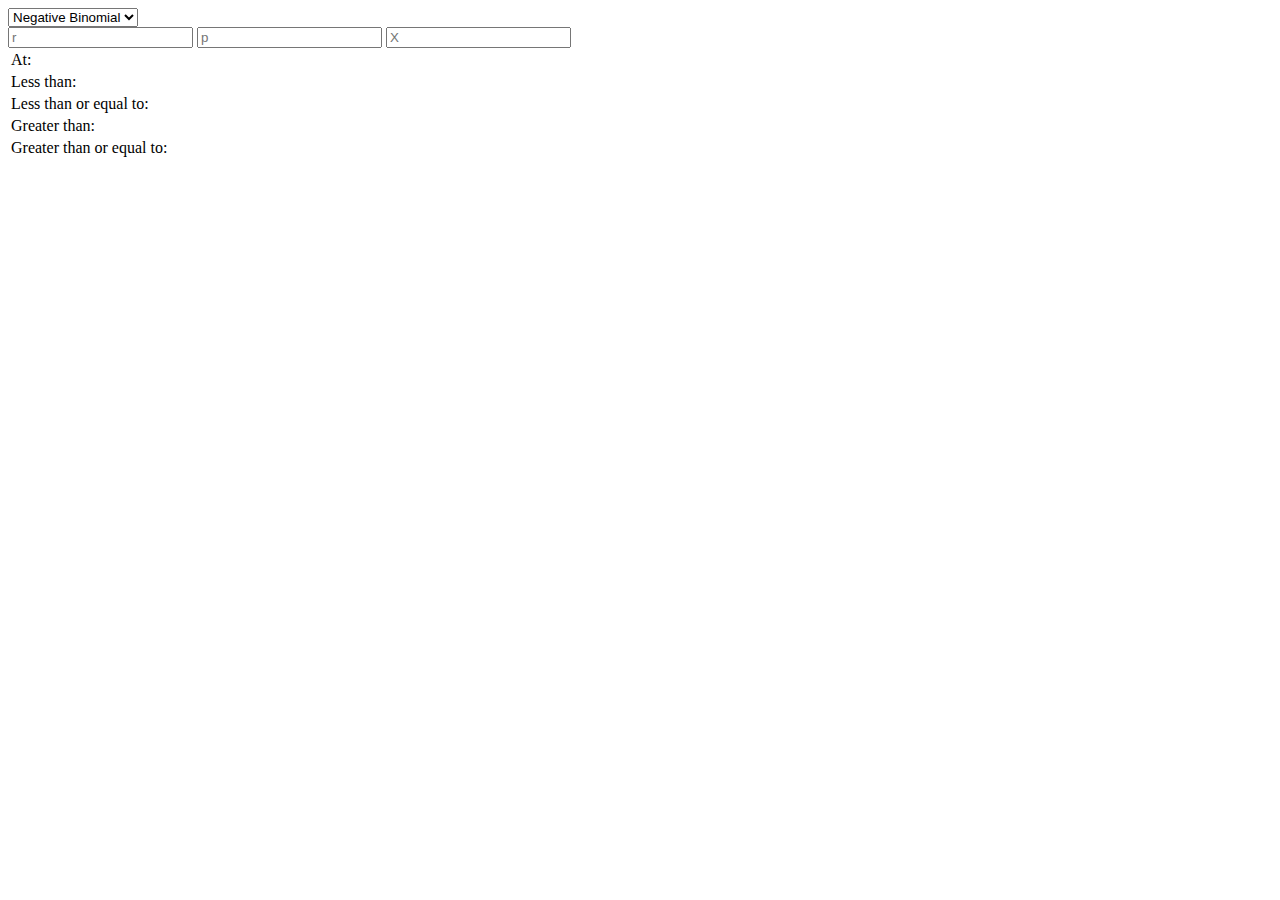
==== prob-dists/index.html @ 72730811 "Bring in more files" ====
<!DOCTYPE html>
<html lang="en">
<head>
    <meta charset="UTF-8">
    <meta http-equiv="X-UA-Compatible" content="IE=edge">
    <meta name="viewport" content="width=device-width, initial-scale=1.0">
    <title>Probability Distributions</title>
    <link rel="stylesheet" href="./style.css">
</head>
<body>
    <select>
        <option value="Negative Binomial">Negative Binomial</option>
        <option value="Poisson">Poisson</option>
        <option value="Binomial">Binomial</option>
    </select>
    <div class="distributionInput">
        <input type="number" placeholder="r">
        <input type="number" placeholder="p">
        <input type="number" placeholder="X">
        <table>
            <tr>
                <td>At: </td>
                <td></td>
            </tr>
            <tr>
                <td>Less than: </td>
                <td></td>
            </tr>
            <tr>
                <td>Less than or equal to: </td>
                <td></td>
            </tr>
            <tr>
                <td>Greater than: </td>
                <td></td>
            </tr>
            <tr>
                <td>Greater than or equal to: </td>
                <td></td>
            </tr>
        </table>
    </div>
    <script type="module" src="./ui.js"></script>
</body>
</html>
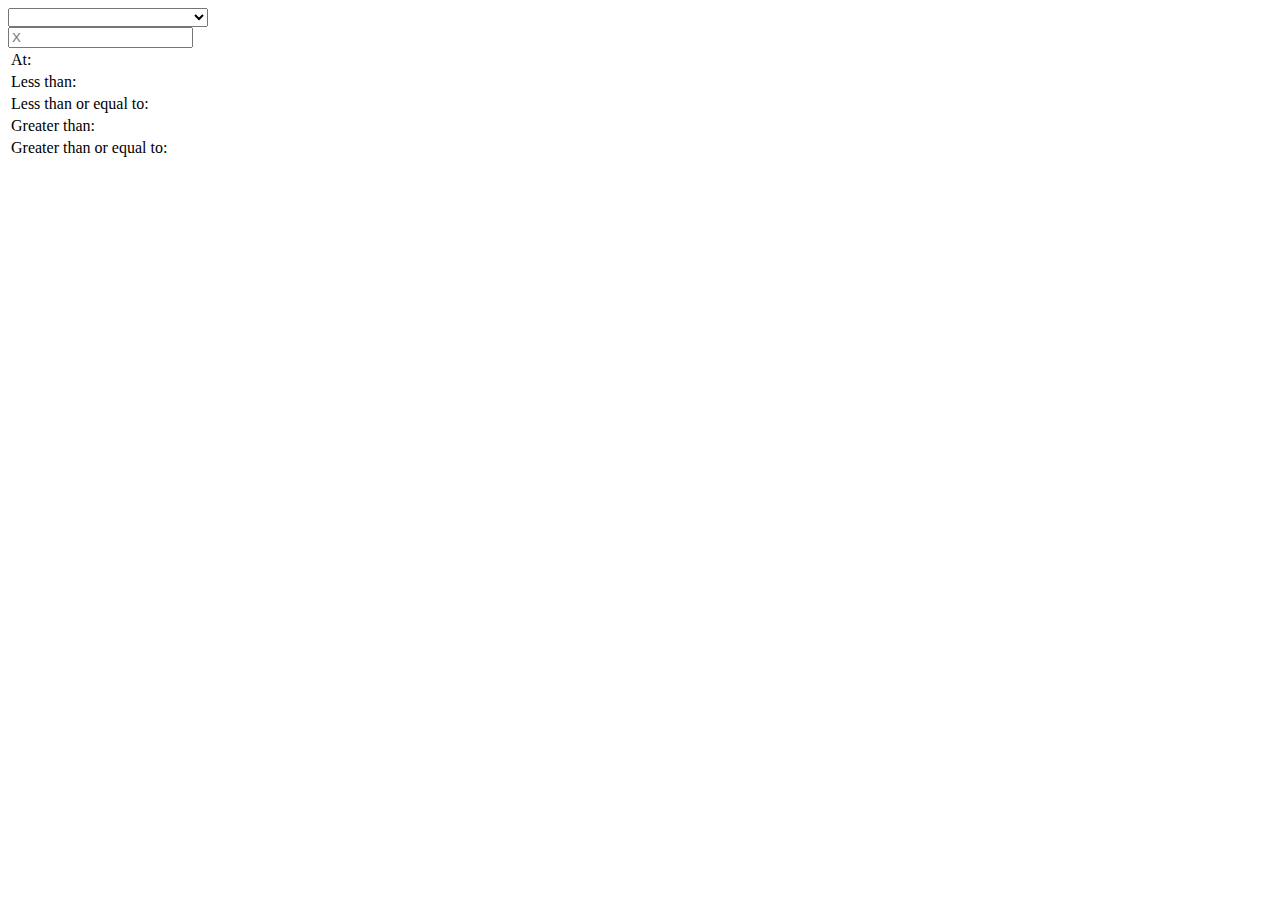
==== commit 116545c8: "moved distribution modules into own folder; made DOM depend on distributions" ====
--- a/prob-dists/index.html
+++ b/prob-dists/index.html
@@ -1,21 +1,22 @@
 <!DOCTYPE html>
 <html lang="en">
-<head>
-    <meta charset="UTF-8">
-    <meta http-equiv="X-UA-Compatible" content="IE=edge">
-    <meta name="viewport" content="width=device-width, initial-scale=1.0">
-    <title>Probability Distributions</title>
-    <link rel="stylesheet" href="./style.css">
+    <head>
+        <meta charset="UTF-8">
+        <meta http-equiv="X-UA-Compatible" content="IE=edge">
+        <meta name="viewport" content="width=device-width, initial-scale=1.0">
+        <title>Probability Distributions</title>
+        <link rel="stylesheet" href="./style.css">
+        <script src="../math.min.js"></script>
+        <script type="module" src="ui.js"></script>
 </head>
 <body>
-    <select>
-        <option value="Negative Binomial">Negative Binomial</option>
-        <option value="Poisson">Poisson</option>
-        <option value="Binomial">Binomial</option>
+    <div id="testDiv"></div>
+    <select id="distributionSelector">
+        <option value=""></option>
     </select>
     <div class="distributionInput">
-        <input type="number" placeholder="r">
-        <input type="number" placeholder="p">
+        <!-- <input type="number" placeholder="r"> -->
+        <!-- <input type="number" placeholder="p"> -->
         <input type="number" placeholder="X">
         <table>
             <tr>
@@ -40,6 +41,5 @@
             </tr>
         </table>
     </div>
-    <script type="module" src="./ui.js"></script>
 </body>
 </html>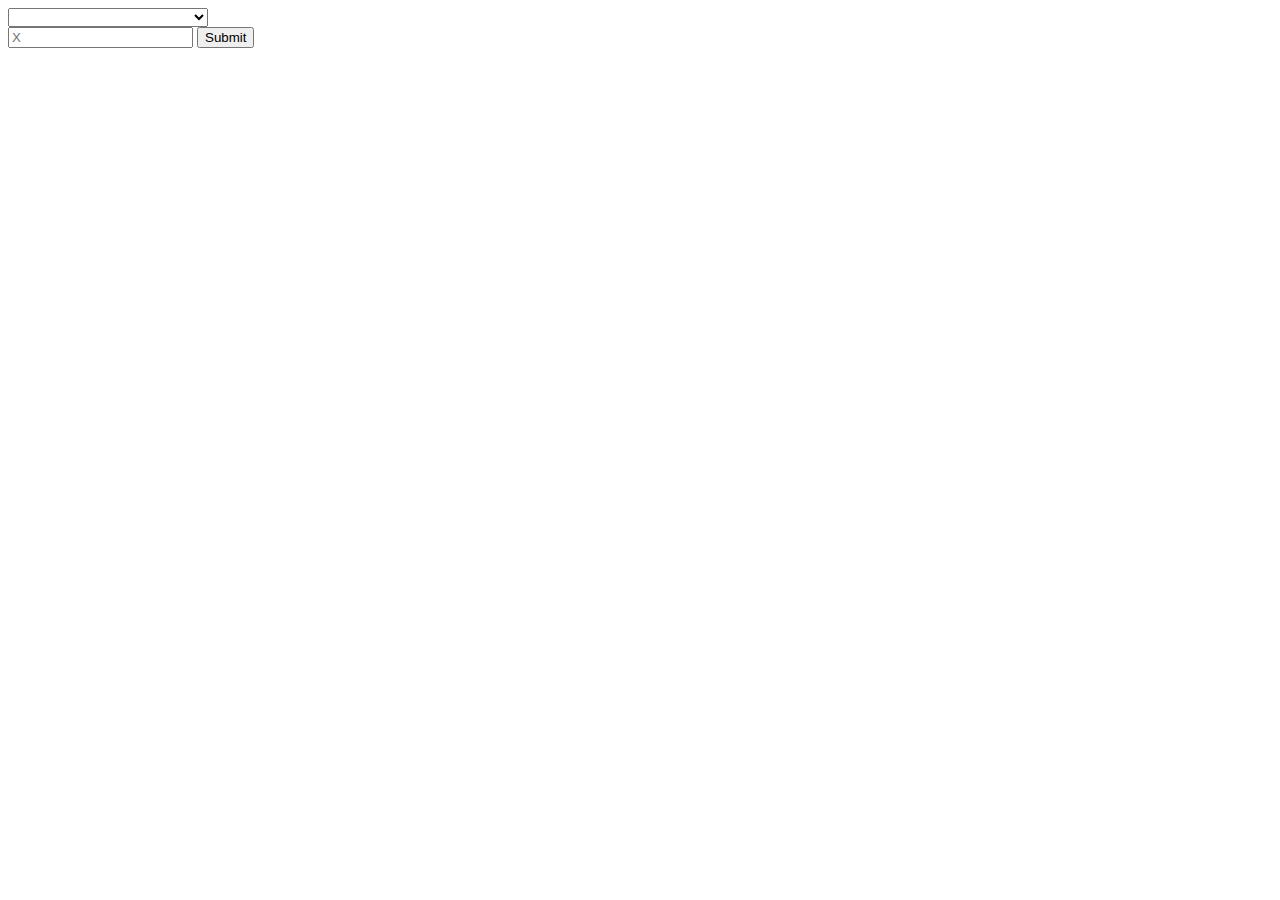
==== commit 4c6ddee5: "made UI class, displaying works!!!" ====
--- a/prob-dists/index.html
+++ b/prob-dists/index.html
@@ -7,38 +7,18 @@
         <title>Probability Distributions</title>
         <link rel="stylesheet" href="./style.css">
         <script src="../math.min.js"></script>
-        <script type="module" src="ui.js"></script>
+        <script type="module" src="./ui.js"></script>
 </head>
 <body>
     <div id="testDiv"></div>
     <select id="distributionSelector">
         <option value=""></option>
     </select>
-    <div class="distributionInput">
-        <!-- <input type="number" placeholder="r"> -->
-        <!-- <input type="number" placeholder="p"> -->
-        <input type="number" placeholder="X">
-        <table>
-            <tr>
-                <td>At: </td>
-                <td></td>
-            </tr>
-            <tr>
-                <td>Less than: </td>
-                <td></td>
-            </tr>
-            <tr>
-                <td>Less than or equal to: </td>
-                <td></td>
-            </tr>
-            <tr>
-                <td>Greater than: </td>
-                <td></td>
-            </tr>
-            <tr>
-                <td>Greater than or equal to: </td>
-                <td></td>
-            </tr>
+    <div id="distributionInputContainer">
+        <div id="distributionParameterContainer"></div>
+        <input id="mainDistributionInput" type="number" placeholder="X">
+        <button id="submit">Submit</button>
+        <table id="distributionValueDisplayTable">
         </table>
     </div>
 </body>
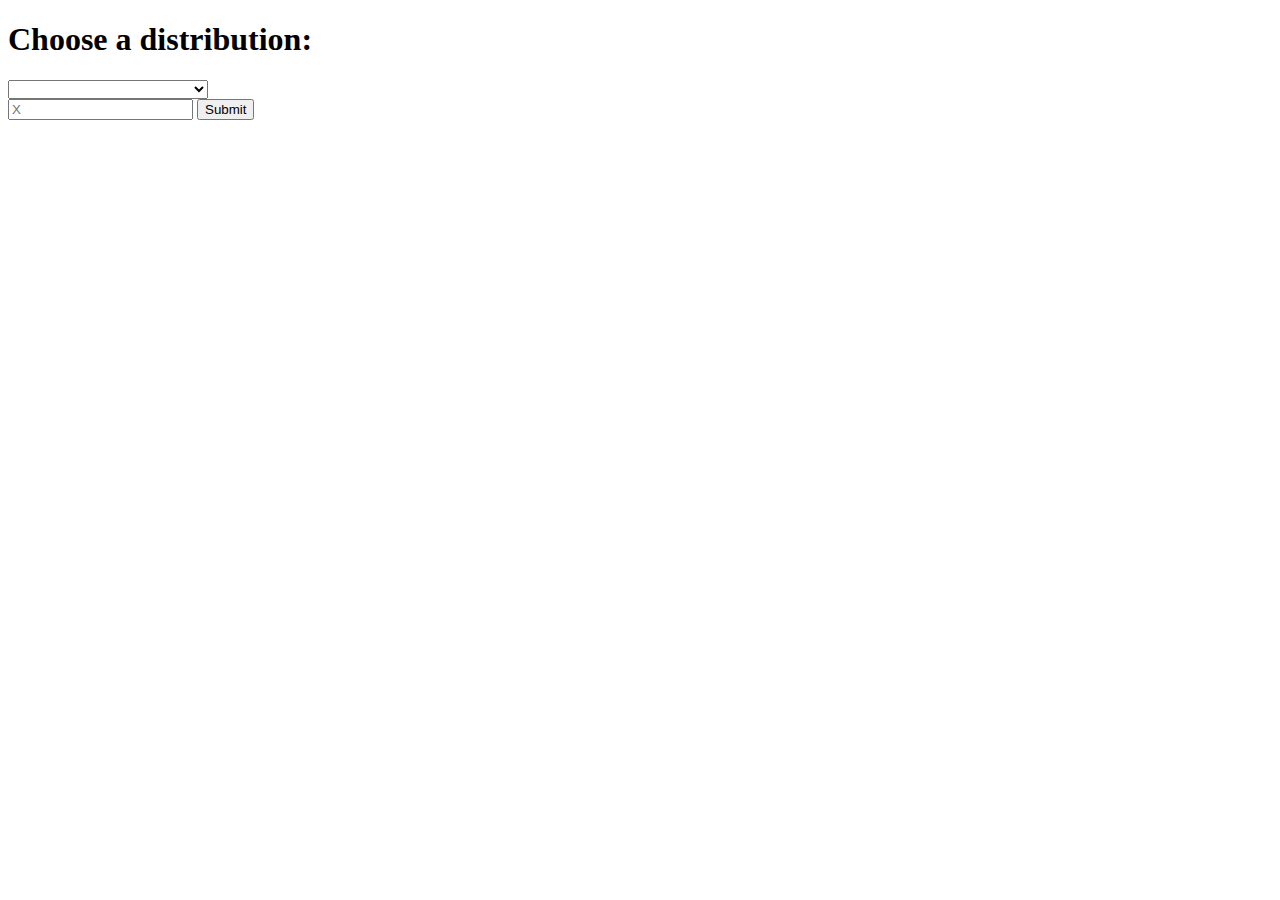
==== commit 8d3ca1d9: "got rid of random testDiv" ====
--- a/prob-dists/index.html
+++ b/prob-dists/index.html
@@ -10,7 +10,7 @@
         <script type="module" src="./ui.js"></script>
 </head>
 <body>
-    <div id="testDiv"></div>
+    <h1>Choose a distribution:</h1>
     <select id="distributionSelector">
         <option value=""></option>
     </select>
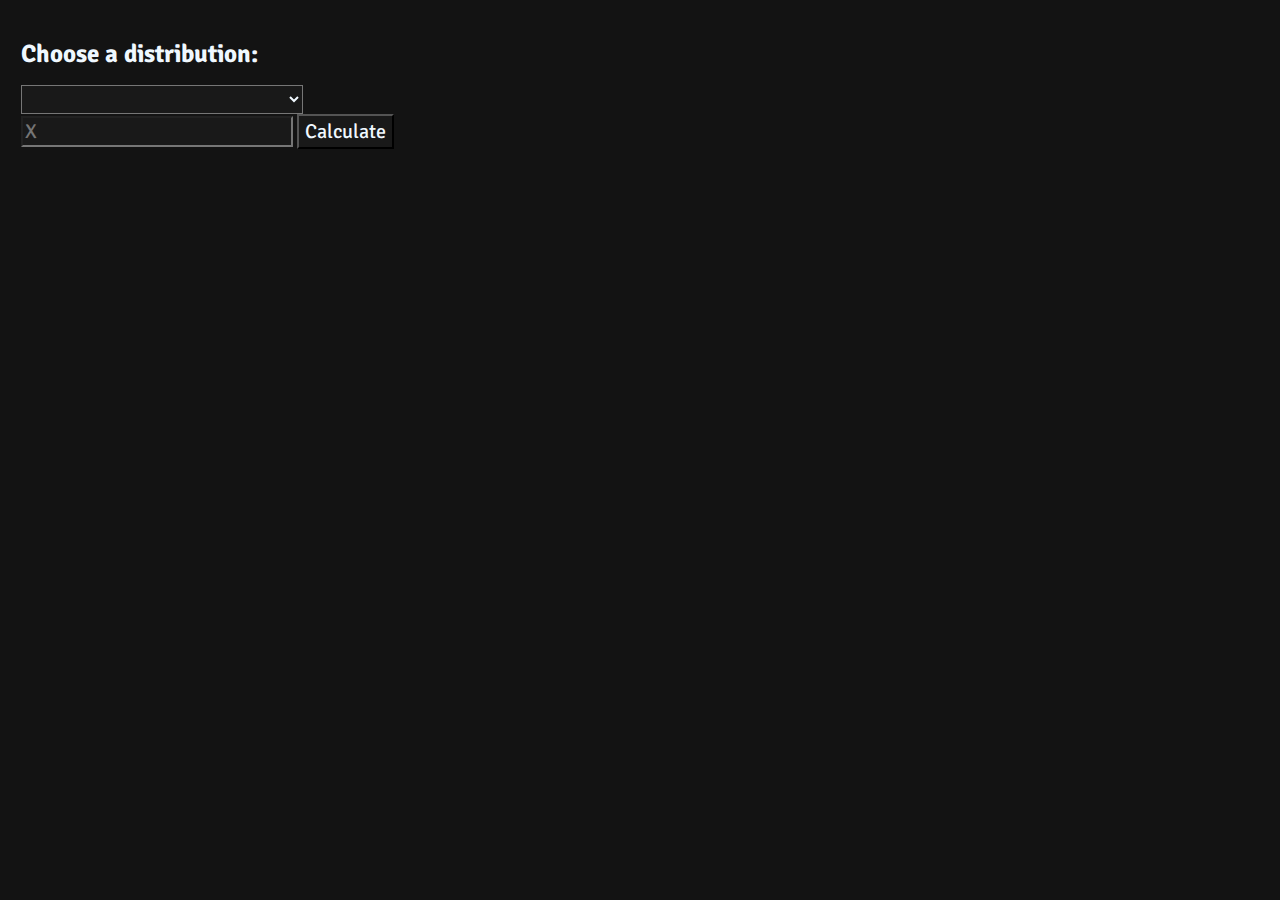
==== commit e9bc935d: "changed word on button" ====
--- a/prob-dists/index.html
+++ b/prob-dists/index.html
@@ -17,7 +17,7 @@
     <div id="distributionInputContainer">
         <div id="distributionParameterContainer"></div>
         <input id="mainDistributionInput" type="number" placeholder="X">
-        <button id="submit">Submit</button>
+        <button id="submit">Calculate</button>
         <table id="distributionValueDisplayTable">
         </table>
     </div>
--- a/prob-dists/style.css
+++ b/prob-dists/style.css
@@ -0,0 +1,29 @@
+@import url('https://fonts.googleapis.com/css2?family=Signika:wght@300&display=swap');
+
+body {
+    padding: 1%;
+    background-color: rgb(19, 19, 19);
+}
+
+* {
+    font-family: 'Signika', sans-serif;
+    font-size: 20px;
+    color: aliceblue;
+}
+
+h1 {
+    font-size: 25px;
+}
+
+input {
+    background-color: rgb(25, 25, 25);
+}
+
+select {
+    background-color: rgb(25, 25, 25);
+}
+
+button {
+    background-color: rgb(25, 25, 25);
+    height: 35px;
+}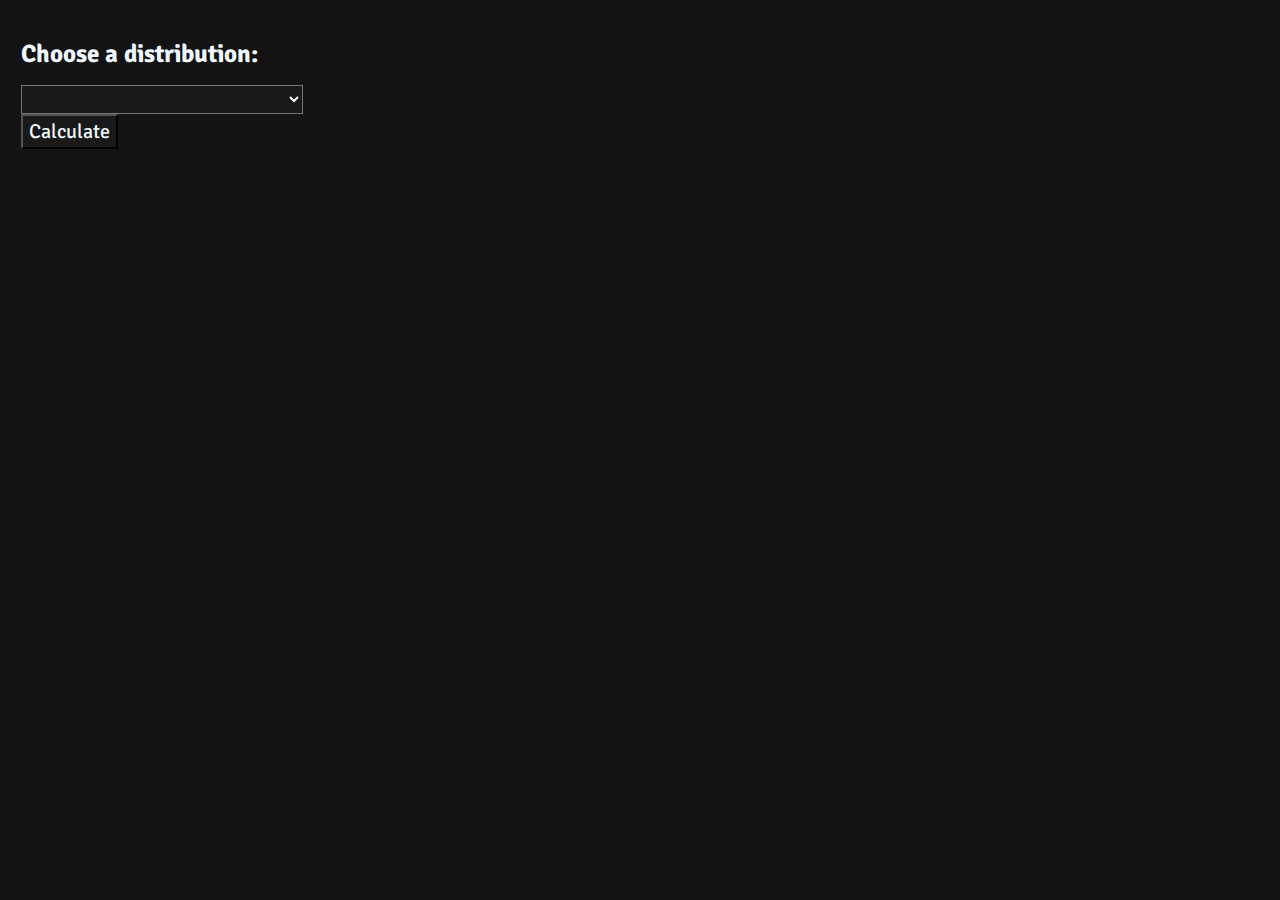
==== commit 8fab3b23: "added parameter and variable descriptions" ====
--- a/prob-dists/index.html
+++ b/prob-dists/index.html
@@ -16,7 +16,7 @@
     </select>
     <div id="distributionInputContainer">
         <div id="distributionParameterContainer"></div>
-        <input id="mainDistributionInput" type="number" placeholder="X">
+        <!-- <input id="mainDistributionInput" type="number" placeholder="X"> -->
         <button id="submit">Calculate</button>
         <table id="distributionValueDisplayTable">
         </table>
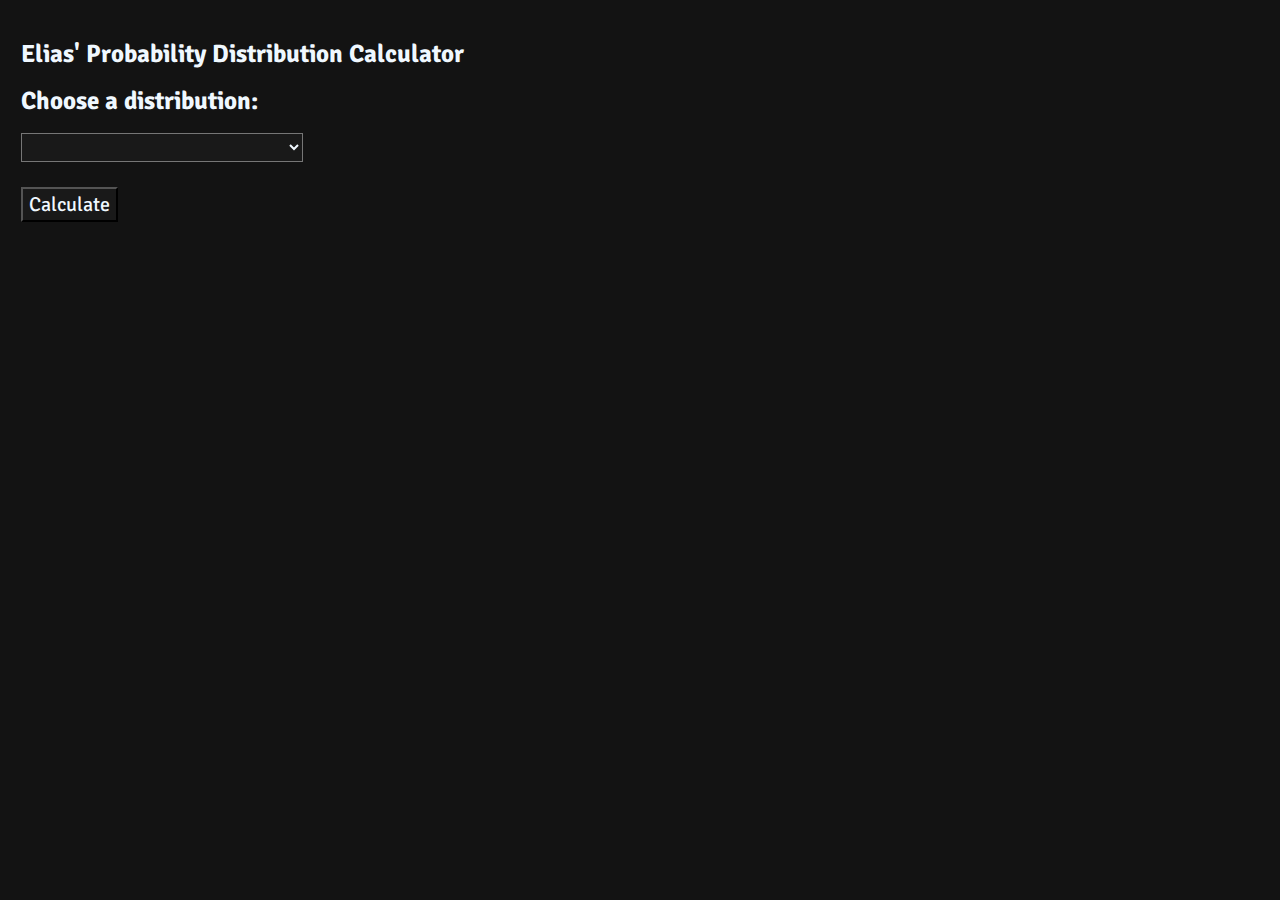
==== commit 4cdb8125: "it works + X input shows up once distribution is configured" ====
--- a/prob-dists/index.html
+++ b/prob-dists/index.html
@@ -10,13 +10,14 @@
         <script type="module" src="./ui.js"></script>
 </head>
 <body>
+    <h1>Elias' Probability Distribution Calculator</h1>
     <h1>Choose a distribution:</h1>
     <select id="distributionSelector">
         <option value=""></option>
     </select>
     <div id="distributionInputContainer">
         <div id="distributionParameterContainer"></div>
-        <!-- <input id="mainDistributionInput" type="number" placeholder="X"> -->
+        <input id="mainDistributionInput" type="number" placeholder="X">
         <button id="submit">Calculate</button>
         <table id="distributionValueDisplayTable">
         </table>
--- a/prob-dists/style.css
+++ b/prob-dists/style.css
@@ -26,4 +26,12 @@
 button {
     background-color: rgb(25, 25, 25);
     height: 35px;
+}
+
+#distributionSelector {
+    margin-bottom: 2%;
+}
+
+#mainDistributionInput {
+    display: none;
 }